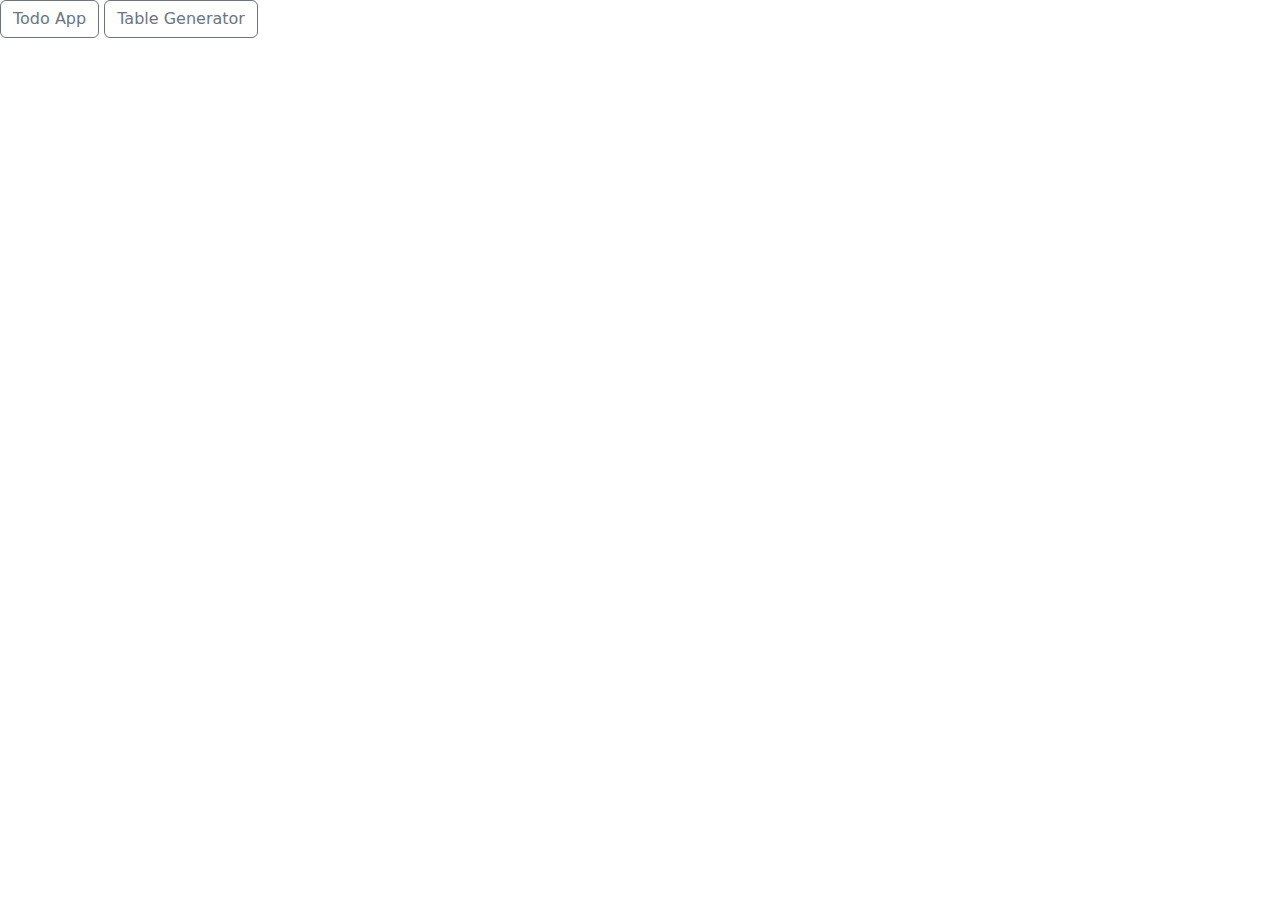
==== index.html @ 0d732125 "SMIT small practice apps" ====
<!DOCTYPE html>
<html lang="en">
<head>
    <meta charset="UTF-8">
    <meta name="viewport" content="width=device-width, initial-scale=1.0">
    <title>Small Projects</title>
    <link href="https://cdn.jsdelivr.net/npm/bootstrap@5.3.3/dist/css/bootstrap.min.css" rel="stylesheet"
        integrity="sha384-QWTKZyjpPEjISv5WaRU9OFeRpok6YctnYmDr5pNlyT2bRjXh0JMhjY6hW+ALEwIH" crossorigin="anonymous">
    
</head>
<body>
    <a class="btn btn-outline-secondary" href="./Todo app/index.html">Todo App</a>
    <a class="btn btn-outline-secondary" href="./Table Generator/index.html">Table Generator</a>


    <script src="https://cdn.jsdelivr.net/npm/bootstrap@5.3.3/dist/js/bootstrap.bundle.min.js"
        integrity="sha384-YvpcrYf0tY3lHB60NNkmXc5s9fDVZLESaAA55NDzOxhy9GkcIdslK1eN7N6jIeHz"
        crossorigin="anonymous"></script>
</body>
</html>
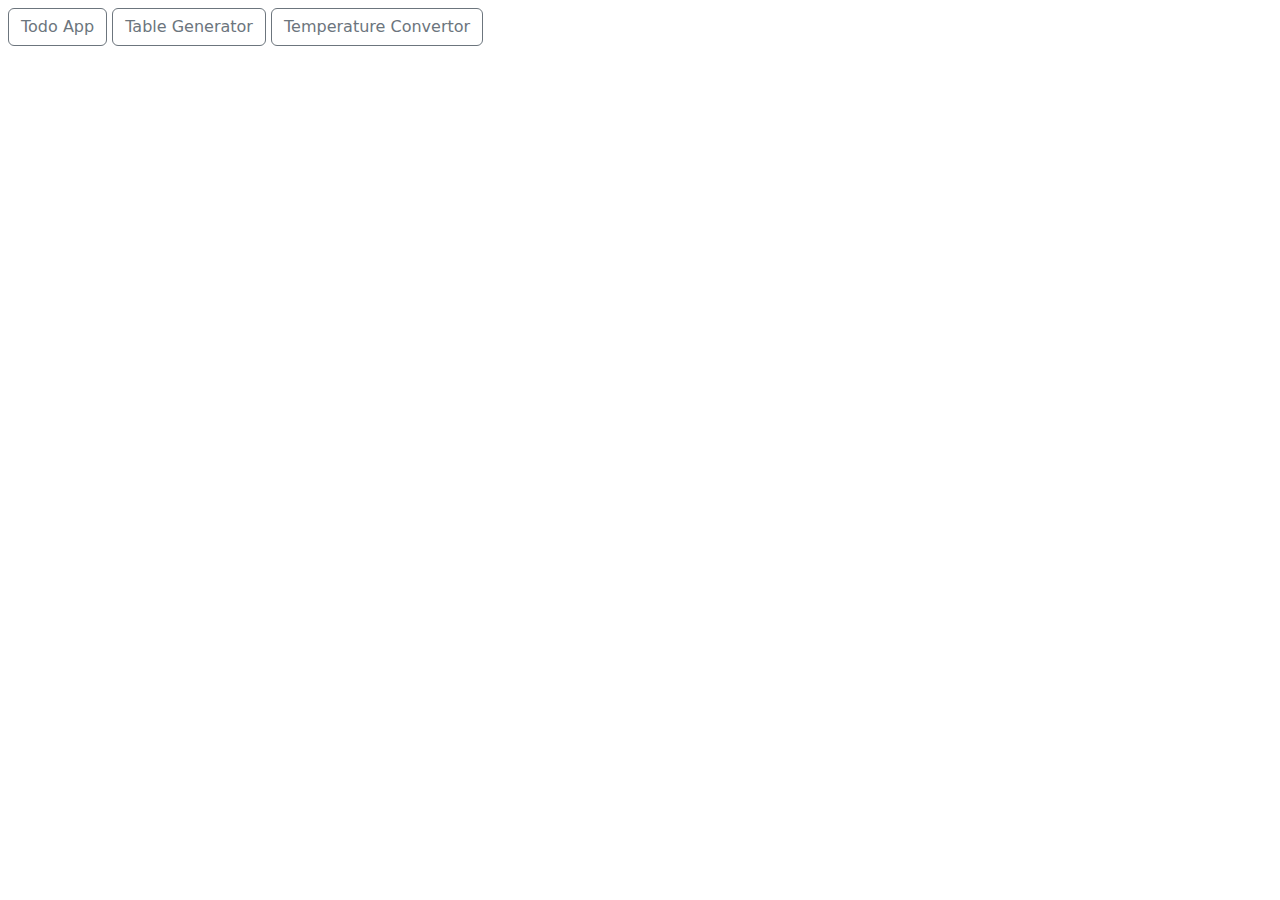
==== commit 5f2023aa: "temp convertor" ====
--- a/index.html
+++ b/index.html
@@ -8,9 +8,10 @@
         integrity="sha384-QWTKZyjpPEjISv5WaRU9OFeRpok6YctnYmDr5pNlyT2bRjXh0JMhjY6hW+ALEwIH" crossorigin="anonymous">
     
 </head>
-<body>
+<body class="m-2">
     <a class="btn btn-outline-secondary" href="./Todo app/index.html">Todo App</a>
     <a class="btn btn-outline-secondary" href="./Table Generator/index.html">Table Generator</a>
+    <a class="btn btn-outline-secondary" href="./temperature convertor/index.html">Temperature Convertor</a>
 
 
     <script src="https://cdn.jsdelivr.net/npm/bootstrap@5.3.3/dist/js/bootstrap.bundle.min.js"
